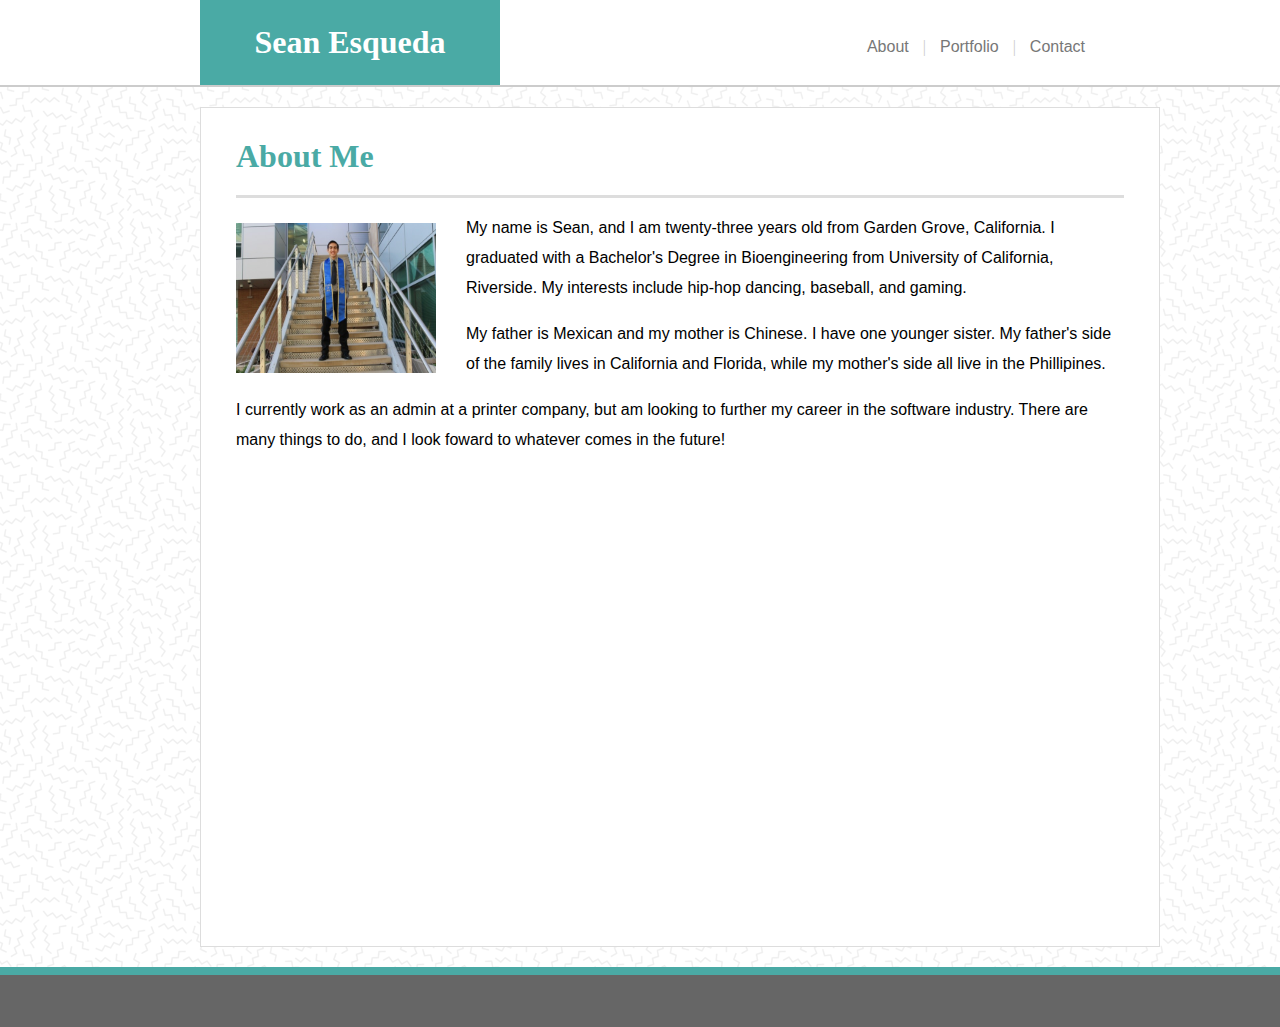
==== index.html @ 4b0ea6d0 "Copied over files from Homework 1" ====
<!DOCTYPE html>
<html lang="en">

<head>
    <meta charset="UTF-8">
    <meta name="viewport" content="width=device-width, initial-scale=1.0">
    <meta http-equiv="X-UA-Compatible" content="ie=edge">
    <title>About Me</title>
    <link rel="stylesheet" href="./Assets/Css/style.css">
</head>

<body>
    <div id="pageheader">
        <h1 id="myname">Sean Esqueda</h1>
        <div id=links>
            <a href="./index.html" class="link">About</a>
            |
            <a href="./portfolio.html" class="link">Portfolio</a>
            |
            <a href="./contact.html" class="link">Contact</a>
        </div>
    </div>
    <div id="main">
        <h1 class="bodyheader">About Me</h1>
        <img src="./Assets/Images/Profile Picture.png" alt="Me" id="profilepic">
        <p class="aboutme">
            My name is Sean, and I am twenty-three years old from Garden Grove, California.
            I graduated with a Bachelor's Degree in Bioengineering from University of California, Riverside.
            My interests include hip-hop dancing, baseball, and gaming.
        </p>
        <p class="aboutme">
            My father is Mexican and my mother is Chinese. I have one younger sister.
            My father's side of the family lives in California and Florida, while my mother's side all live in the
            Phillipines.
        </p>
        <p class="aboutme">
            I currently work as an admin at a printer company, but am looking to further my career in the software
            industry.
            There are many things to do, and I look foward to whatever comes in the future!
        </p>
    </div>
    <footer class="footer"></footer>
</body>

</html>
---- Assets/Css/style.css ----
* {
    box-sizing: border-box;
}
body{
    background-image: url(../Images/memphis-mini.png);
    margin: 0;
}
#pageheader{
    width: 100%;
    height: 87px;
    background-color: #ffffff;
    border-bottom: solid 2px #cccccc;
    margin-bottom: 20px;
}
#myname{
    position: relative;
    display: table-cell;
    background-color: #4aaaa5;
    font-family: 'Georgia', Times, Times New Roman, serif;
    color: #ffffff;
    width: 300px;
    height: 85px;
    text-align: center;
    vertical-align: middle;
    left: 200px;
}
#links{
    position: relative;
    float: right;
    top: -47px;
    right: 185px;
    color: #cccccc;
}
.link{
    left: 0%;
    top: 0px;
    text-decoration: none;
    color: #777777;
    font-family: 'Arial', 'Helvetica Neue', Helvetica, sans-serif;
    padding-right: 10px;
    padding-left: 10px;
}
.link:hover{
    text-decoration: underline;
}
#main {
    position: relative;
    background-color: #ffffff;
    width: 960px;
    border: solid 1px #dddddd;
    left: 200px;
    margin-bottom: 20px;
    min-height: calc(100vh - 60px);
}
.bodyheader{
    position: relative;
    border-bottom: solid 3px #dddddd;
    padding: 20px;
    padding-left: 0px;
    margin: 10px;
    margin-left: 35px;
    margin-right: 35px;
    color: #4aaaa5;
}
#profilepic{
    float:left;
    width:200px;
    height:150px;
    margin-right: 30px;
    margin-left: 35px;
    margin-top: 15px;
}
.aboutme{
    font-family: 'Arial', 'Helvetica Neue', Helvetica, sans-serif;
    margin-top: 15px;
    line-height: 30px;
    margin-left: 35px;
    margin-right: 40px;
}
.footer{
    border-top: 8px solid #4aaaa5;
    background-color: #666666;
    height: 60px;
}
#form{
    font-family: 'Arial', 'Helvetica Neue', Helvetica, sans-serif;
}
.portfoliolinks{
    position: relative;
    display: inline-block;
}
.row {
    margin: 8px;
} 
.row,
.row > .column {
    padding: 8px;
}
.column {
    float: left;
    width: 35%;
}
.row:after {
    content: "";
    display: table;
    clear: both;
  }
.portfoliopics{
    height:200px;
    width:255px;
    float: left;
}
.span1{
    position: absolute;
    bottom: 5%;
    left: 50%;
    background-color: #4aaaa5;
    padding: 15px;
    font-family: 'Georgia', Times, Times New Roman, serif;
    font-size: 18px;
    margin-top: -1em;
    margin-left: -50%;
    width: 100%;
    height: 50px;
    color: #ffffff;
    text-align: center;
}
#span2{
    position: absolute;
    left: 24px;
    top: 500px;
    background-color: #4aaaa5;
    padding: 15px;
    font-family: 'Georgia', Times, Times New Roman, serif;
    font-size: 18px;
    height: 50px;
    width: 255px;
    color: #ffffff;
    text-align: center;
}
#span3{
    position: absolute;
    top: 500px;
    left: 348px;
    background-color: #4aaaa5;
    padding: 15px;
    font-family: 'Georgia', Times, Times New Roman, serif;
    font-size: 18px;
    height: 50px;
    width: 255px;
    color: #ffffff;
    text-align: center;
}
#span4{
    position: absolute;
    left: 24px;
    bottom: 35px;
    background-color: #4aaaa5;
    padding: 15px;
    font-family: 'Georgia', Times, Times New Roman, serif;
    font-size: 18px;
    height: 50px;
    width: 255px;
    color: #ffffff;
    text-align: center;
}
#formstyle{
    font-family: 'Arial', 'Helvetica Neue', Helvetica, sans-serif;
    color: #777777;
    margin: 30px;
    margin-left: 35px;
    margin-right: 35px;
    
}
.input1{
    font-family: 'Arial', 'Helvetica Neue', Helvetica, sans-serif;
    color: #777777;
    width: 100%;
    margin-top: 5px;
    margin-bottom: 20px;
    padding: 5px;
}
#textarea{
    font-family: 'Arial', 'Helvetica Neue', Helvetica, sans-serif;
    color: #777777;
    width: 100%;
    margin-top: 5px;
    margin-bottom: 15px;
}
#button{
    background-color: #4aaaa5;
    border: none;
    color: white;
    padding: 10px 35px;
    text-align: center;
    text-decoration: none;
    display: inline-block;
    font-size: 18px;
}
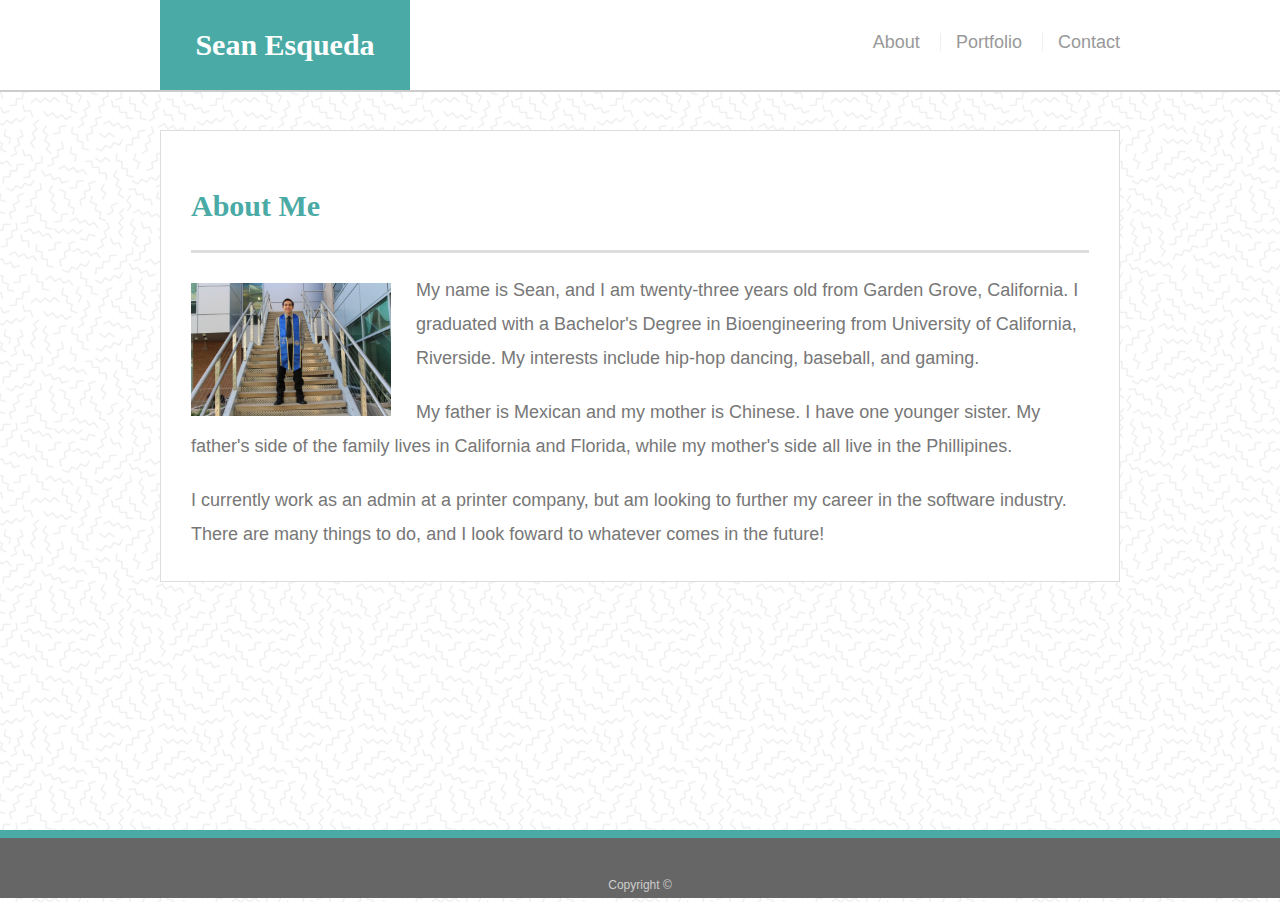
==== commit 2e739376: "Finish media query for portfolio" ====
--- a/index.html
+++ b/index.html
@@ -1,45 +1,54 @@
-<!DOCTYPE html>
-<html lang="en">
+<!doctype html>
+<html lang="en-us">
 
 <head>
     <meta charset="UTF-8">
     <meta name="viewport" content="width=device-width, initial-scale=1.0">
     <meta http-equiv="X-UA-Compatible" content="ie=edge">
-    <title>About Me</title>
+    <title>Portfolio</title>
     <link rel="stylesheet" href="./Assets/Css/style.css">
 </head>
 
 <body>
-    <div id="pageheader">
-        <h1 id="myname">Sean Esqueda</h1>
-        <div id=links>
-            <a href="./index.html" class="link">About</a>
-            |
-            <a href="./portfolio.html" class="link">Portfolio</a>
-            |
-            <a href="./contact.html" class="link">Contact</a>
+
+    <header id="masthead">
+        <div class="container">
+            <a href="index.html" id="logo">Sean Esqueda</a>
+            <nav>
+                <a href="index.html">About</a>
+                <a href="portfolio.html">Portfolio</a>
+                <a href="contact.html">Contact</a>
+            </nav>
         </div>
+    </header>
+
+    <div id="main-container" class="container">
+        <section class="main-section">
+            <h1>About Me</h1>
+
+            <img src="./Assets/Images/Profile Picture.png" class="auth-image" alt="Your Name">
+
+            <p>My name is Sean, and I am twenty-three years old from Garden Grove, California.
+                I graduated with a Bachelor's Degree in Bioengineering from University of California, Riverside.
+                My interests include hip-hop dancing, baseball, and gaming.</p>
+
+            <p>My father is Mexican and my mother is Chinese. I have one younger sister.
+                My father's side of the family lives in California and Florida, while my mother's side all live in the
+                Phillipines.</p>
+
+            <p>I currently work as an admin at a printer company, but am looking to further my career in the software
+                industry.
+                There are many things to do, and I look foward to whatever comes in the future!</p>
+
+        </section>
+
     </div>
-    <div id="main">
-        <h1 class="bodyheader">About Me</h1>
-        <img src="./Assets/Images/Profile Picture.png" alt="Me" id="profilepic">
-        <p class="aboutme">
-            My name is Sean, and I am twenty-three years old from Garden Grove, California.
-            I graduated with a Bachelor's Degree in Bioengineering from University of California, Riverside.
-            My interests include hip-hop dancing, baseball, and gaming.
-        </p>
-        <p class="aboutme">
-            My father is Mexican and my mother is Chinese. I have one younger sister.
-            My father's side of the family lives in California and Florida, while my mother's side all live in the
-            Phillipines.
-        </p>
-        <p class="aboutme">
-            I currently work as an admin at a printer company, but am looking to further my career in the software
-            industry.
-            There are many things to do, and I look foward to whatever comes in the future!
-        </p>
-    </div>
-    <footer class="footer"></footer>
+
+    <footer>
+        <div class="container">
+            Copyright &copy;
+        </div>
+    </footer>
 </body>
 
 </html>--- a/Assets/Css/style.css
+++ b/Assets/Css/style.css
@@ -1,199 +1,297 @@
+body {
+    font-family: Arial, "Helvetica Neue", Helvetica, sans-serif;
+    font-size: 18px;
+    line-height: 34px;
+    color: #777777;
+    background: url("../Images/memphis-mini.png");
+    margin: 0;
+}
+  
 * {
     box-sizing: border-box;
 }
-body{
-    background-image: url(../Images/memphis-mini.png);
-    margin: 0;
-}
-#pageheader{
-    width: 100%;
-    height: 87px;
-    background-color: #ffffff;
-    border-bottom: solid 2px #cccccc;
+  
+/* general */
+  
+.container {
+    width: 100%;
+    max-width: 960px;
+    margin: 0 auto;
+    clear: both;
+}
+  
+h1,
+h2,
+h3,
+p {
     margin-bottom: 20px;
 }
-#myname{
-    position: relative;
-    display: table-cell;
-    background-color: #4aaaa5;
-    font-family: 'Georgia', Times, Times New Roman, serif;
-    color: #ffffff;
-    width: 300px;
-    height: 85px;
-    text-align: center;
-    vertical-align: middle;
-    left: 200px;
-}
-#links{
-    position: relative;
-    float: right;
-    top: -47px;
-    right: 185px;
-    color: #cccccc;
-}
-.link{
-    left: 0%;
-    top: 0px;
-    text-decoration: none;
-    color: #777777;
-    font-family: 'Arial', 'Helvetica Neue', Helvetica, sans-serif;
-    padding-right: 10px;
-    padding-left: 10px;
-}
-.link:hover{
-    text-decoration: underline;
-}
-#main {
-    position: relative;
-    background-color: #ffffff;
-    width: 960px;
-    border: solid 1px #dddddd;
-    left: 200px;
-    margin-bottom: 20px;
-    min-height: calc(100vh - 60px);
-}
-.bodyheader{
-    position: relative;
-    border-bottom: solid 3px #dddddd;
-    padding: 20px;
-    padding-left: 0px;
-    margin: 10px;
-    margin-left: 35px;
-    margin-right: 35px;
+  
+p:last-child {
+    margin-bottom: 0;
+}
+  
+h1,
+h2,
+h3 {
+    font-family: Georgia, Times, "Times New Roman", serif;
+    font-weight: 700;
     color: #4aaaa5;
 }
-#profilepic{
-    float:left;
-    width:200px;
-    height:150px;
-    margin-right: 30px;
-    margin-left: 35px;
-    margin-top: 15px;
-}
-.aboutme{
-    font-family: 'Arial', 'Helvetica Neue', Helvetica, sans-serif;
-    margin-top: 15px;
-    line-height: 30px;
-    margin-left: 35px;
-    margin-right: 40px;
-}
-.footer{
-    border-top: 8px solid #4aaaa5;
-    background-color: #666666;
-    height: 60px;
-}
-#form{
-    font-family: 'Arial', 'Helvetica Neue', Helvetica, sans-serif;
-}
-.portfoliolinks{
-    position: relative;
-    display: inline-block;
-}
-.row {
-    margin: 8px;
-} 
-.row,
-.row > .column {
-    padding: 8px;
-}
-.column {
-    float: left;
-    width: 35%;
-}
-.row:after {
-    content: "";
-    display: table;
-    clear: both;
-  }
-.portfoliopics{
-    height:200px;
-    width:255px;
-    float: left;
-}
-.span1{
-    position: absolute;
-    bottom: 5%;
-    left: 50%;
-    background-color: #4aaaa5;
-    padding: 15px;
-    font-family: 'Georgia', Times, Times New Roman, serif;
-    font-size: 18px;
-    margin-top: -1em;
-    margin-left: -50%;
-    width: 100%;
-    height: 50px;
-    color: #ffffff;
-    text-align: center;
-}
-#span2{
-    position: absolute;
-    left: 24px;
-    top: 500px;
-    background-color: #4aaaa5;
-    padding: 15px;
-    font-family: 'Georgia', Times, Times New Roman, serif;
-    font-size: 18px;
-    height: 50px;
-    width: 255px;
-    color: #ffffff;
-    text-align: center;
-}
-#span3{
-    position: absolute;
-    top: 500px;
-    left: 348px;
-    background-color: #4aaaa5;
-    padding: 15px;
-    font-family: 'Georgia', Times, Times New Roman, serif;
-    font-size: 18px;
-    height: 50px;
-    width: 255px;
-    color: #ffffff;
-    text-align: center;
-}
-#span4{
-    position: absolute;
-    left: 24px;
-    bottom: 35px;
-    background-color: #4aaaa5;
-    padding: 15px;
-    font-family: 'Georgia', Times, Times New Roman, serif;
-    font-size: 18px;
-    height: 50px;
-    width: 255px;
-    color: #ffffff;
-    text-align: center;
-}
-#formstyle{
-    font-family: 'Arial', 'Helvetica Neue', Helvetica, sans-serif;
-    color: #777777;
-    margin: 30px;
-    margin-left: 35px;
-    margin-right: 35px;
-    
-}
-.input1{
-    font-family: 'Arial', 'Helvetica Neue', Helvetica, sans-serif;
-    color: #777777;
-    width: 100%;
-    margin-top: 5px;
-    margin-bottom: 20px;
-    padding: 5px;
-}
-#textarea{
-    font-family: 'Arial', 'Helvetica Neue', Helvetica, sans-serif;
-    color: #777777;
-    width: 100%;
-    margin-top: 5px;
-    margin-bottom: 15px;
-}
-#button{
-    background-color: #4aaaa5;
-    border: none;
-    color: white;
-    padding: 10px 35px;
+  
+h1 {
+    padding-bottom: 20px;
+    font-size: 30px;
+    line-height: 49px;
+    border-bottom: 3px solid #dddddd;
+}
+  
+h2,
+h3 {
+    font-size: 22px;
+}
+  
+/* header */
+  
+#masthead {
+    position: fixed;
+    z-index: 99;
+    width: 100%;
+    margin: 0 0 30px;
+    overflow: auto;
+    color: #ffffff;
+    background: #ffffff;
+    border-bottom: 2px solid #cccccc;
+}
+  
+#logo {
+    float: left;
+    width: 250px;
+    height: 90px;
+    font-family: Georgia, Times, "Times New Roman", serif;
+    font-size: 30px;
+    font-weight: 700;
+    line-height: 90px;
+    color: #ffffff;
     text-align: center;
     text-decoration: none;
+    background: #4aaaa5;
+}
+  
+nav {
+    float: right;
+    margin-top: 25px;
+}
+  
+nav a {
     display: inline-block;
+    padding-left: 15px;
+    margin-left: 15px;
+    line-height: 18px;
+    color: #999;
+    text-decoration: none;
+    border-left: 1px solid #efefef;
+}
+  
+nav a:first-child {
+    border-left: 0 none;
+}
+  
+  /* footer */
+  
+footer {
+    padding: 30px 0;
+    clear: both;
+    font-size: 12px;
+    color: #ffffff;
+    color: #cccccc;
+    text-align: center;
+    background: #666666;
+    border-top: 8px solid #4aaaa5;
+    height: 50px;
+}
+  
+h3, h2 {
+    padding-bottom: 20px;
+    margin-bottom: 15px;
+    line-height: 22px;
+    border-bottom: 2px solid #eeeeee;
+}
+  
+/* main */
+
+#main-container {
+    padding-top: 130px;
+    min-height: calc(100vh - 70px);
+  }
+  
+.main-section {
+    float: left;
+    width: 100%;
+    max-width: 960px;
+    padding: 30px;
+    margin: 0 0 40px;
+    background: #ffffff;
+    border: 1px solid #dddddd;
+}
+  
+/* portfolio page */
+  
+.work {
+    position: relative;
+    float: left;
+    width: 274px;
+    margin: 20px 0 25px;
+    overflow: auto;
+}
+  
+.work:nth-child(even) {
+    margin-right: 40px;
+}
+  
+.work img {
+    width: 100%;
+    border: 0 none;
+    opacity: 0.8;
+}
+  
+.work h3 {
+    position: absolute;
+    bottom: 20px;
+    width: 100%;
+    padding: 15px;
+    margin-bottom: 0;
+    font-weight: 300;
+    line-height: 30px;
+    color: #ffffff;
+    text-align: center;
+    background: #4aaaa5;
+    border-bottom: 0;
+}
+  
+.auth-image {
+    float: left;
+    width: 200px;
+    height: auto;
+    margin-top: 10px;
+    margin-right: 25px;
+}
+  
+/* contact page */
+  
+#contact-form ul {
+    margin-bottom: 20px;
+}
+  
+#contact-form li {
+    margin-bottom: 10px;
+}
+  
+label,
+input[type=text],
+input[type=email],
+textarea {
+    display: block;
+    width: 100%;
+}
+  
+input[type=text],
+input[type=email],
+textarea {
+    height: 35px;
+    padding: 0 10px;
+    font-size: 14px;
+    border: 1px solid #dddddd;
+}
+  
+textarea {
+    height: 200px;
+}
+  
+input[type=submit] {
+    padding: 10px 30px;
     font-size: 18px;
+    color: #ffffff;
+    cursor: pointer;
+    background: #4aaaa5;
+    border: 0 none;
+}
+  
+@media screen and (max-width: 980px) {
+    #masthead {
+        width: 100%;
+    }
+    #logo{
+        margin-left: 10px;
+    }
+    nav {
+        margin-right: 15px;
+    }
+    .main-section{
+        width: 96%;
+        margin-left: 2%;
+        display: inline-block;
+        padding-top: 10px;
+    }
+    .work{
+        width: 45%;
+    }
+}
+
+@media screen and (max-width: 768px) {
+    #masthead {
+        width: 100%;
+    }
+    #logo{
+        margin-left: 10px;
+    }
+    nav {
+        margin-right: 15px;
+    }
+    .main-section{
+        width: 96%;
+        margin-left: 2%;
+        display: inline-block;
+        padding-top: 10px;
+    }
+    .auth-image{
+        height: auto;
+        width: 40%;
+    }
+    .work{
+        width: 45%;
+    }
+}
+
+@media screen and (max-width: 640px) {
+    #masthead{
+        position: static;
+    }
+    #logo{
+        width: 100%;
+    }
+    nav {
+        float: left;
+        width: 100%;
+        text-align: center;
+        margin: 0;
+        padding: 15px;
+    }
+    #main-container{
+        padding-top: 10px;
+    }
+
+    .main-section{
+        width: 96%;
+        margin-left: 2%;
+        display: inline-block;
+    }
+    .auth-image{
+        float: none;
+        height: 300px;
+        width: 100%;
+    }
+    .work {
+        width: 100%;
+    }
 }